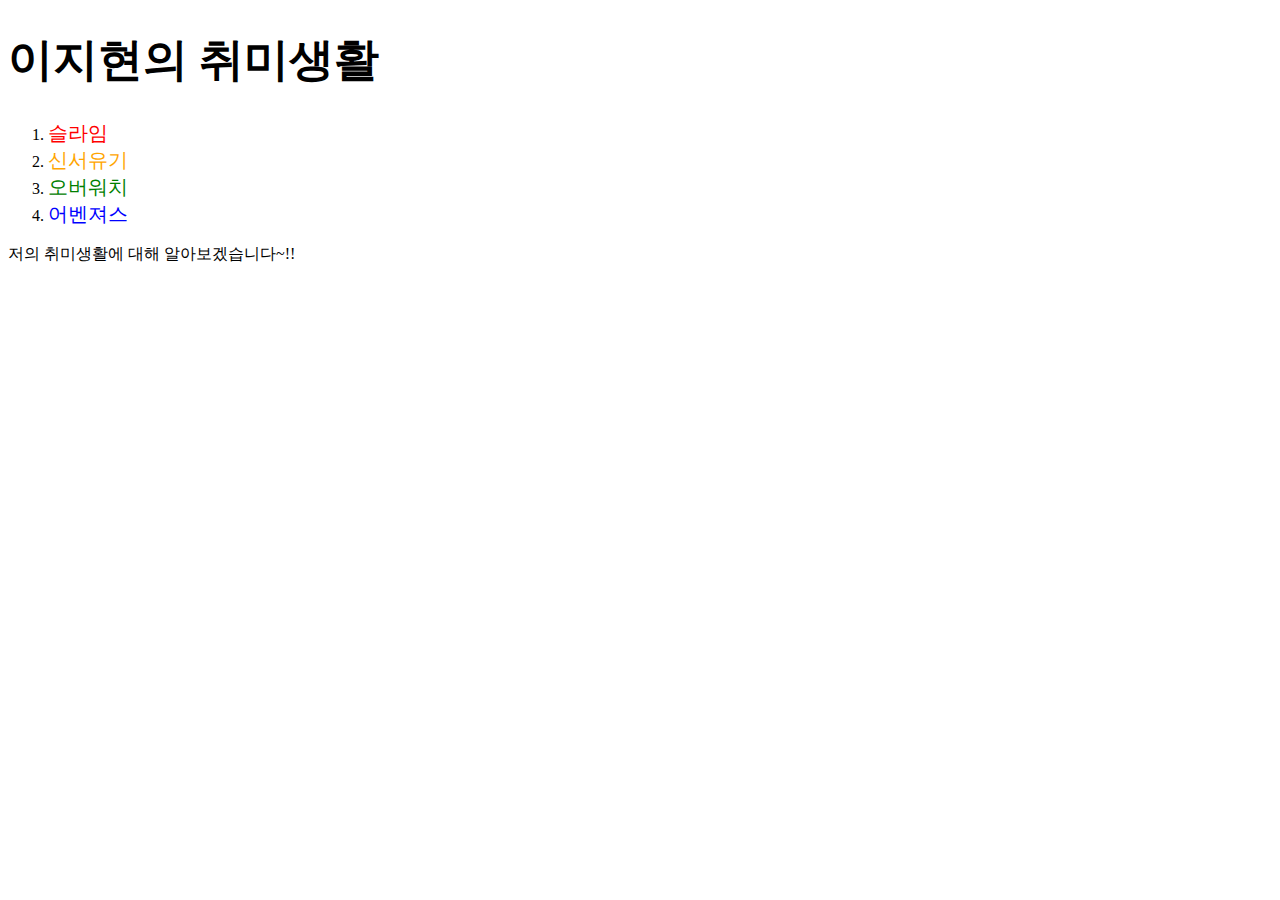
==== dd/index.html @ b891a0f8 "Add files via upload" ====
<!DOCTYPE html>
<html lang="en" dir="ltr">
  <head>
    <meta charset="utf-8">
    <title>이지현의 취미생활</title>

<style media="screen">
a {
text-decoration: none;
color:black;
font-size: 20px;}
h1 {
  font-size: 45px;}

</style>

  </head>
  <body>
<h1><strong>이지현의 취미생활</strong></h1>
    <ol>
      <li><a href="1.html"style="color:red;">슬라임</a></li>
      <li><a href="2.html"style="color:orange;">신서유기</a></li>
      <li><a href="3.html"style="color:green;">오버워치</a></li>
      <li><a href="4.html"style="color:blue;">어벤져스</a></li>
    </ol>


    <p>저의 취미생활에 대해 알아보겠습니다~!!</P>
  </body>
</html>
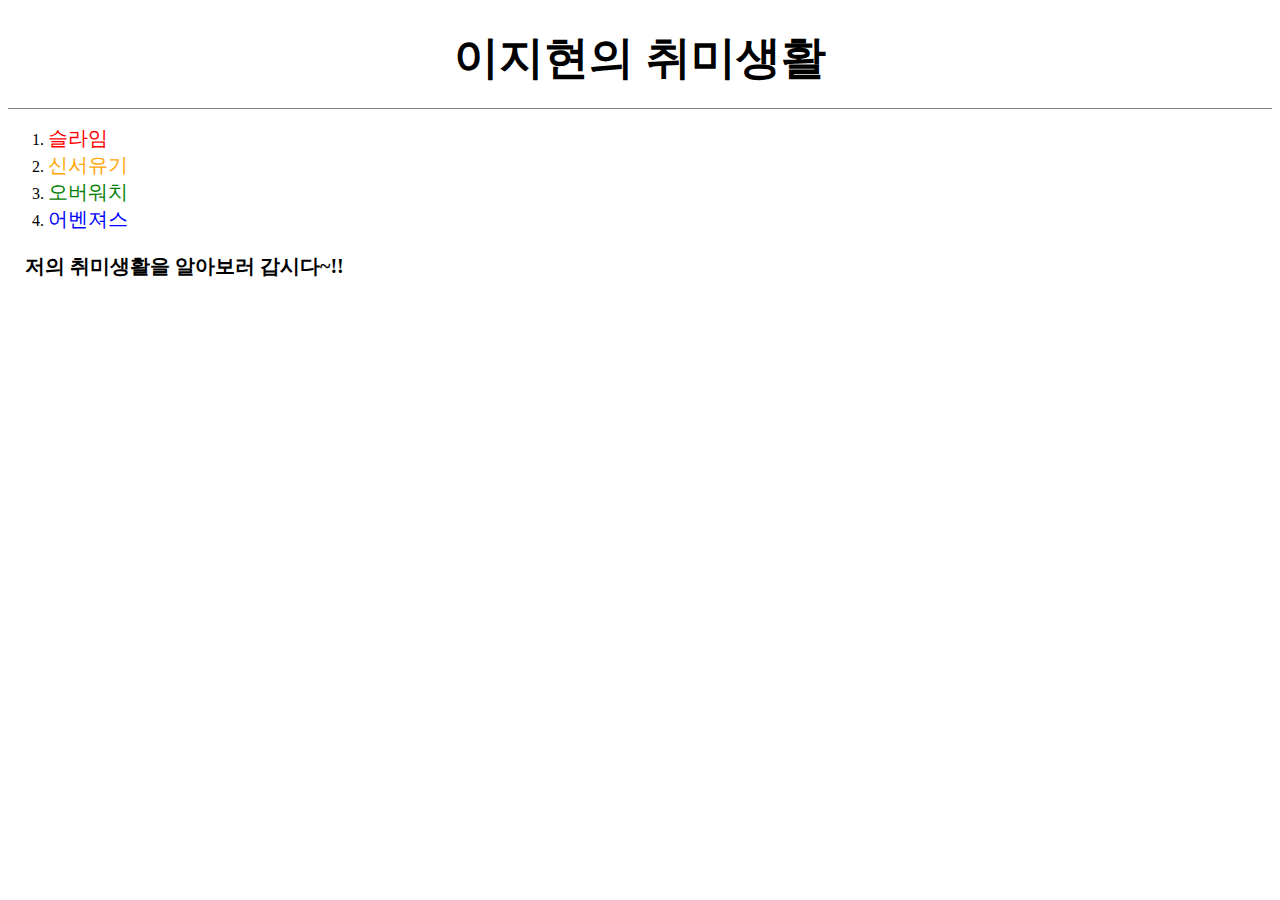
==== commit 332e97fa: "Add files via upload" ====
--- a/dd/index.html
+++ b/dd/index.html
@@ -10,8 +10,13 @@
 color:black;
 font-size: 20px;}
 h1 {
-  font-size: 45px;}
-
+  font-size: 45px;
+  text-align: center;
+    border-bottom: 1px gray solid;
+    margin:0px;
+    padding: 20px;}
+h2{margin-left: 17px;
+font-size: 20px;}
 </style>
 
   </head>
@@ -25,6 +30,6 @@
     </ol>
 
 
-    <p>저의 취미생활에 대해 알아보겠습니다~!!</P>
+    <h2><p>저의 취미생활을 알아보러 갑시다~!!</P></h2>
   </body>
 </html>
